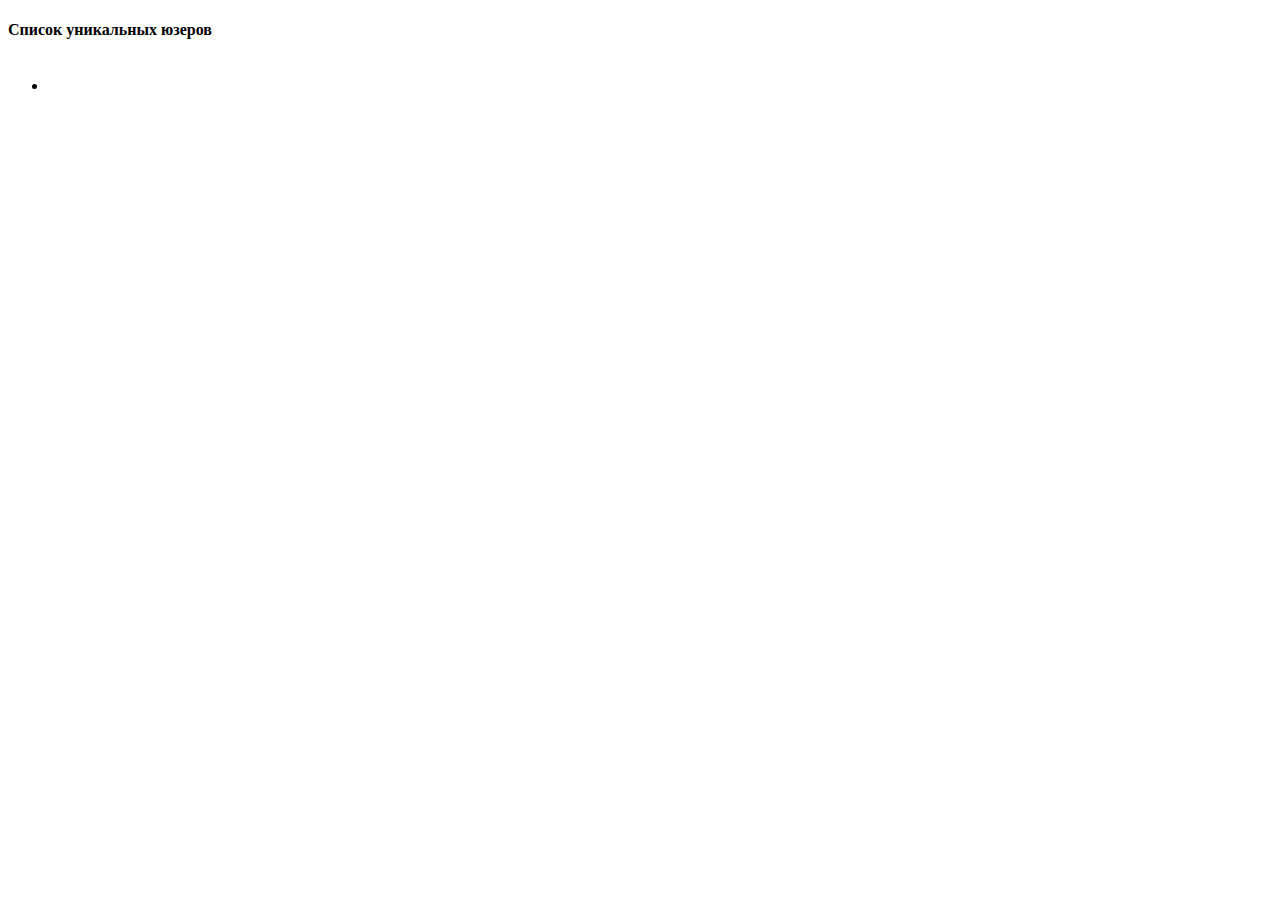
==== src/main/resources/templates/reportOne.html @ 96d47688 "init" ====
<!DOCTYPE html>
<html xmlns:th="http://www.thymeleaf.org">
<head th:replace="index :: head">

</head>
<body>

<div class="container">
    <div class="row">
        <div class="col-12 text-center text-uppercase mt-5 mb-3">
            <h4>Список уникальных юзеров</h4>
        </div>
        <div class="col-12">
            <ul style="height: 400px; overflow: auto;" class="list-group  list-group-flush text-center">
                <li th:each="item : ${itemList}" class="list-group-item">
                    <p th:text="${item.ssoid}"></p>
                </li>
            </ul>
        </div>
    </div>
</div>

<div th:replace="index :: footerJs"></div>
</body>
</html>
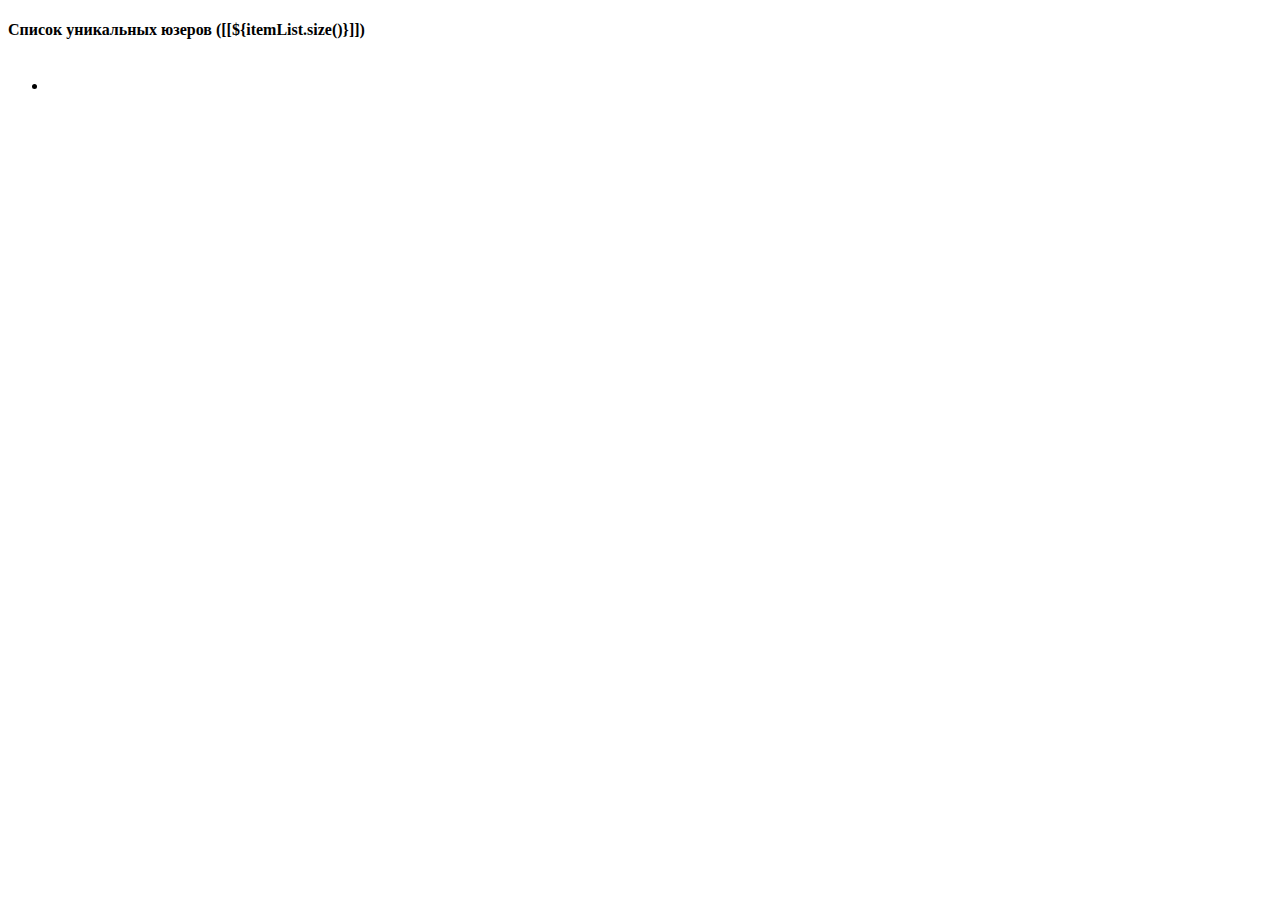
==== commit 7fbe3f69: "add count user in h4 teg" ====
--- a/src/main/resources/templates/reportOne.html
+++ b/src/main/resources/templates/reportOne.html
@@ -8,7 +8,7 @@
 <div class="container">
     <div class="row">
         <div class="col-12 text-center text-uppercase mt-5 mb-3">
-            <h4>Список уникальных юзеров</h4>
+            <h4 th:inline="text">Список уникальных юзеров ([[${itemList.size()}]])</h4>
         </div>
         <div class="col-12">
             <ul style="height: 400px; overflow: auto;" class="list-group  list-group-flush text-center">
